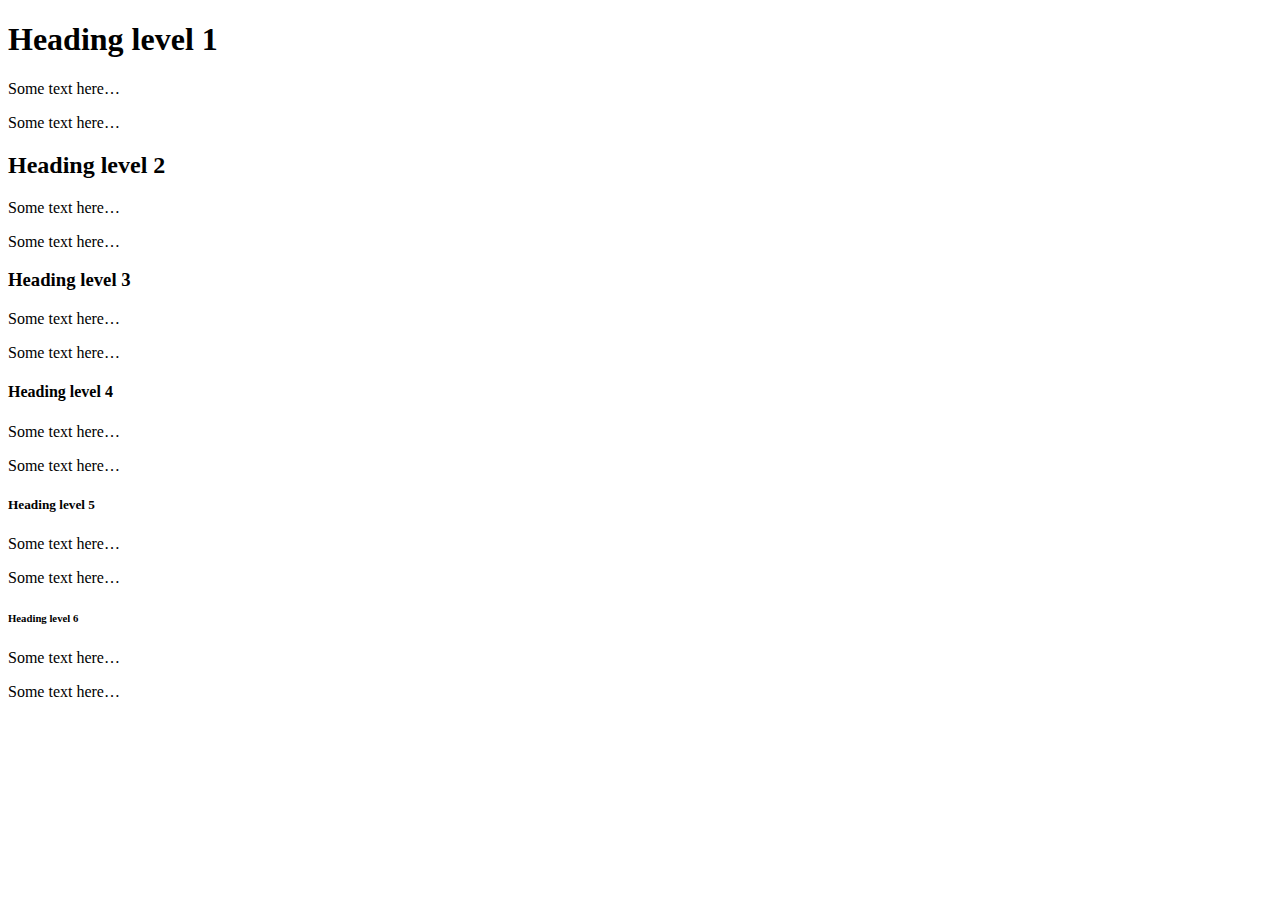
==== excersise1/index1.html @ 72e7b599 "added an unordered and ordered lists with li" ====
<!DOCTYPE html>
<html lang="en">
<head>
    <meta charset="UTF-8">
    <meta name="viewport" content="width=device-width, initial-scale=1.0">
    <title>Document</title>
</head>
<body>
    <h1>Heading level 1</h1>
      <p>Some text here…</p>
      <p>Some text here…</p>
    <h2>Heading level 2</h2>
      <p>Some text here…</p>
      <p>Some text here…</p>
    <h3>Heading level 3</h3>
      <p>Some text here…</p>
      <p>Some text here…</p>
    <h4>Heading level 4</h4>
      <p>Some text here…</p>
      <p>Some text here…</p>
    <h5>Heading level 5</h5>
      <p>Some text here…</p>
      <p>Some text here…</p>
    <h6>Heading level 6</h6>
      <p>Some text here…</p>
      <p>Some text here…</p>
</body>
</html>
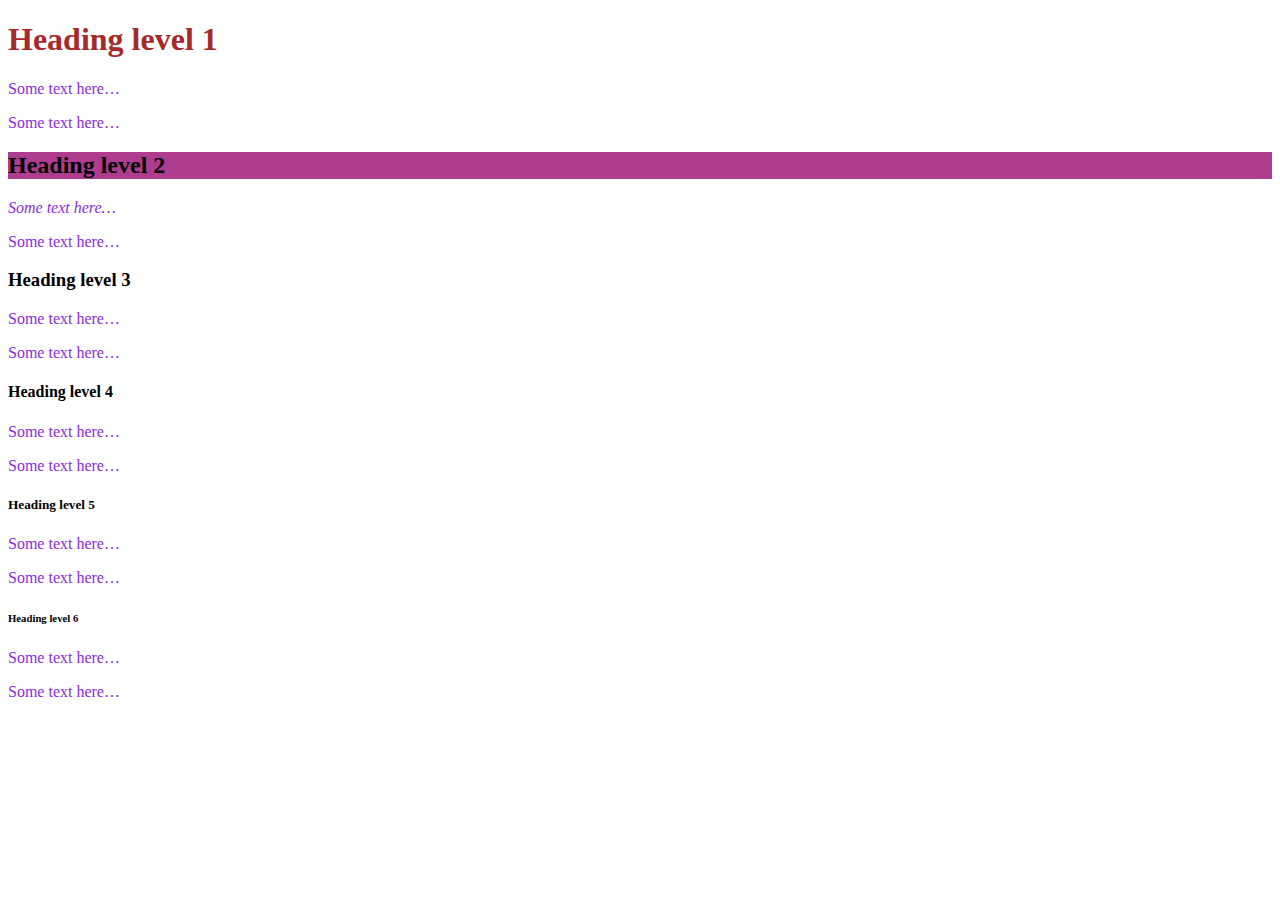
==== commit 1010c6ff: "played with css" ====
--- a/excersise1/index1.html
+++ b/excersise1/index1.html
@@ -4,13 +4,14 @@
     <meta charset="UTF-8">
     <meta name="viewport" content="width=device-width, initial-scale=1.0">
     <title>Document</title>
+    <link rel="stylesheet" type="text/css" href="index1.css">
 </head>
 <body>
-    <h1>Heading level 1</h1>
+    <h1 id="main-title">Heading level 1</h1>
       <p>Some text here…</p>
       <p>Some text here…</p>
-    <h2>Heading level 2</h2>
-      <p>Some text here…</p>
+    <h2 class="highlights">Heading level 2</h2>
+      <p id="special-paragraph">Some text here…</p>
       <p>Some text here…</p>
     <h3>Heading level 3</h3>
       <p>Some text here…</p>
--- a/excersise1/index1.css
+++ b/excersise1/index1.css
@@ -0,0 +1,14 @@
+p{
+    color: blueviolet;
+}
+
+.highlights{
+    background-color: rgb(174, 61, 144);
+}
+
+#main-title{
+    color: brown;
+}
+#special-paragraph{
+    font-style: italic;
+}